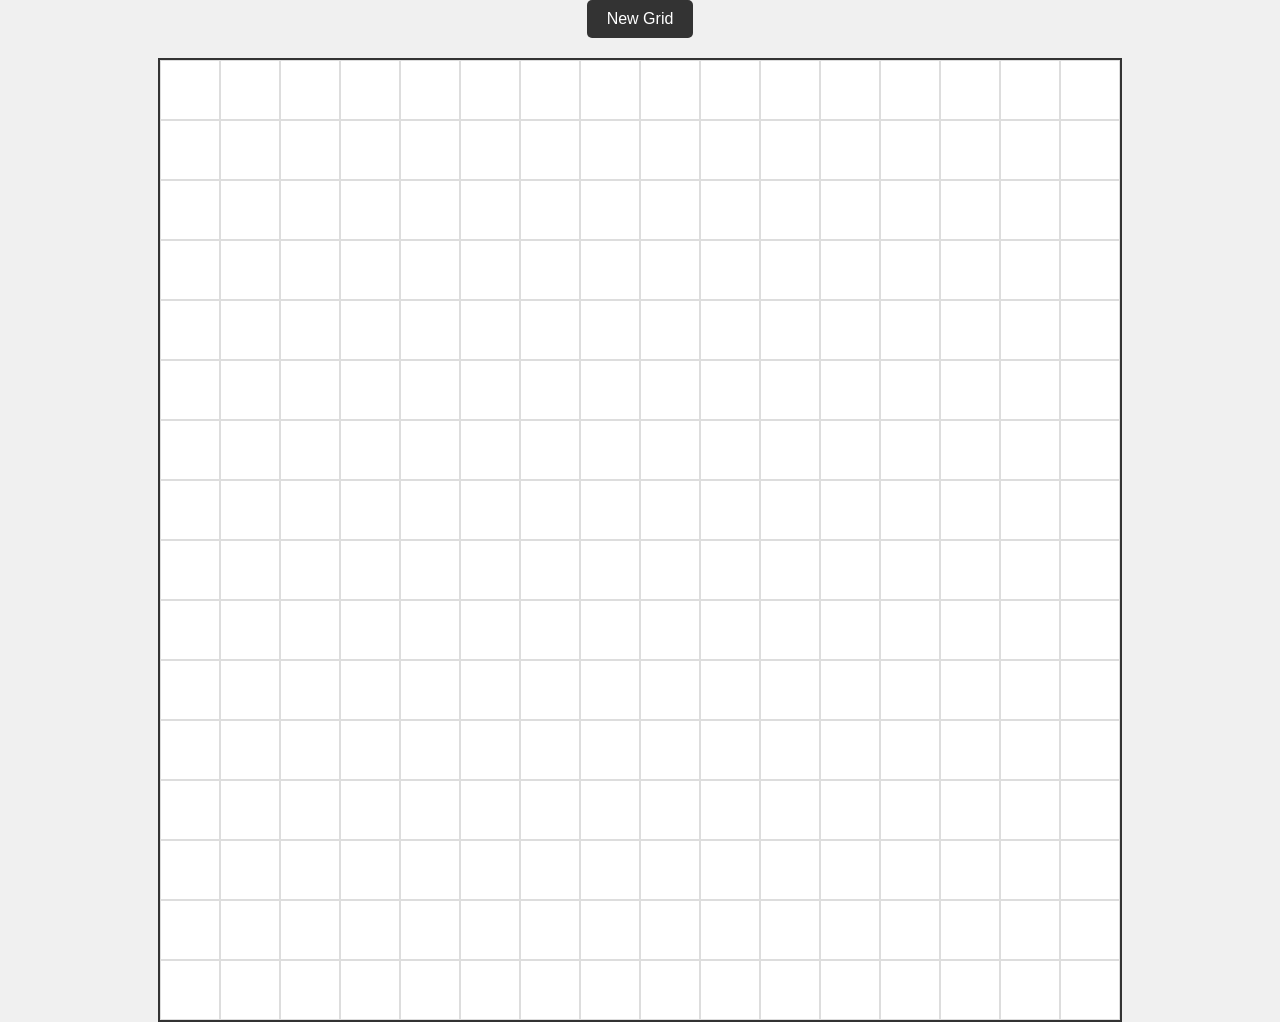
==== colour_grid/index.html @ 0689dbce "[IMP] Add projects" ====
<!DOCTYPE html>
<html lang="en">
<head>
    <meta charset="UTF-8">
    <meta name="viewport" content="width=device-width, initial-scale=1.0">
    <title>16x16 Grid</title>
    <link rel="stylesheet" href="style.css">
</head>
<body>
    <button id="reset-btn">New Grid</button>
    <div id="container"></div>
    <script src="script.js"></script>
</body>
</html>
---- colour_grid/style.css ----
body {
    display: flex;
    flex-direction: column;
    justify-content: center;
    align-items: center;
    min-height: 100vh;
    margin: 0;
    background-color: #f0f0f0;
    gap: 20px;
}

#reset-btn {
    padding: 10px 20px;
    font-size: 16px;
    background-color: #333;
    color: white;
    border: none;
    border-radius: 5px;
    cursor: pointer;
}

#reset-btn:hover {
    background-color: #555;
}

#container {
    display: flex;
    flex-wrap: wrap;
    width: 960px;
    height: 960px;
    border: 2px solid #333;
    background-color: white;
}

.grid-square {
    width: 40px;
    height: 40px;
    box-sizing: border-box;
    border: 1px solid #ddd;
    background-color: white;
}
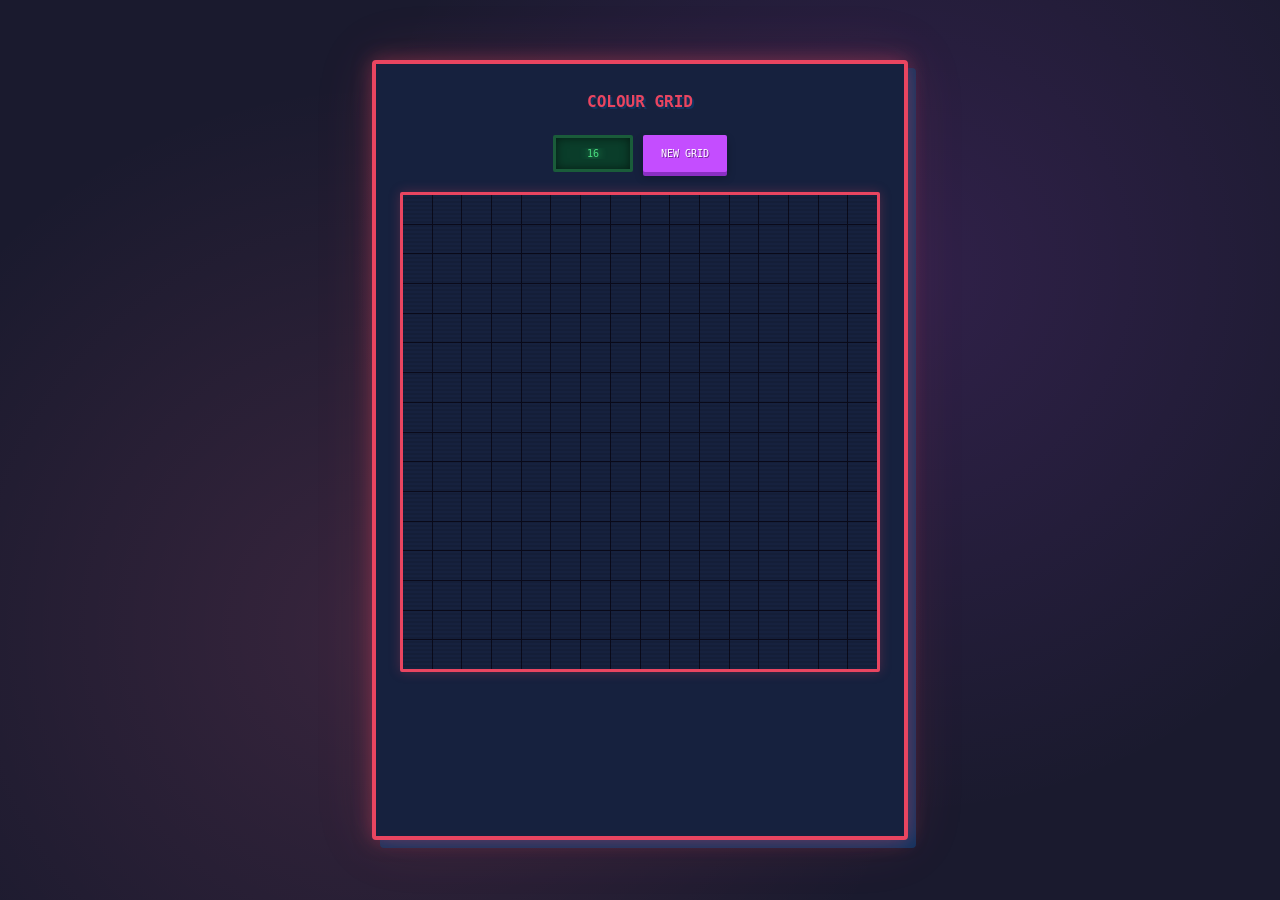
==== commit 5a894a1c: "[IMP] implement retro theme for color grid" ====
--- a/colour_grid/index.html
+++ b/colour_grid/index.html
@@ -3,12 +3,25 @@
 <head>
     <meta charset="UTF-8">
     <meta name="viewport" content="width=device-width, initial-scale=1.0">
-    <title>16x16 Grid</title>
+    <title>Colour Grid</title>
+    <link rel="preconnect" href="https://fonts.googleapis.com">
+    <link rel="preconnect" href="https://fonts.gstatic.com" crossorigin>
+    <link href="https://fonts.googleapis.com/css2?family=Press+Start+2P&display=swap" rel="stylesheet">
     <link rel="stylesheet" href="style.css">
 </head>
 <body>
-    <button id="reset-btn">New Grid</button>
-    <div id="container"></div>
+    <div class="container">
+        <h1>COLOUR GRID</h1>
+
+        <div class="controls">
+            <input type="number" id="grid-size" min="1" max="100" value="16" placeholder="Size...">
+            <button id="reset-btn">NEW GRID</button>
+        </div>
+
+        <div class="grid-wrapper">
+            <div id="grid-container"></div>
+        </div>
+    </div>
     <script src="script.js"></script>
 </body>
 </html>
--- a/colour_grid/style.css
+++ b/colour_grid/style.css
@@ -1,41 +1,145 @@
+* {
+  box-sizing: border-box;
+  margin: 0;
+  padding: 0;
+}
+
 body {
-    display: flex;
-    flex-direction: column;
-    justify-content: center;
-    align-items: center;
-    min-height: 100vh;
-    margin: 0;
-    background-color: #f0f0f0;
-    gap: 20px;
+  min-height: 100vh;
+  background: #1a1a2e;
+  background-image:
+    radial-gradient(circle at 30% 70%, #ff6b9d22 0%, transparent 50%),
+    radial-gradient(circle at 70% 30%, #c44dff22 0%, transparent 50%);
+  font-family: 'Press Start 2P', monospace;
+  color: #fff;
+  display: flex;
+  justify-content: center;
+  padding: 60px 20px;
+}
+
+.container {
+  background: #16213e;
+  border: 4px solid #e94560;
+  border-radius: 4px;
+  padding: 28px 24px;
+  box-shadow:
+    0 0 20px #e9456066,
+    0 0 60px #e9456022,
+    8px 8px 0px #0f3460;
+  text-align: center;
+}
+
+h1 {
+  font-size: 16px;
+  color: #e94560;
+  text-shadow: 2px 2px 0px #0f3460;
+  margin-bottom: 24px;
+}
+
+.controls {
+  display: flex;
+  justify-content: center;
+  gap: 10px;
+  margin-bottom: 20px;
+}
+
+#grid-size {
+  width: 80px;
+  background: #0a3d2a;
+  border: 3px solid #1a5c3a;
+  border-radius: 2px;
+  color: #4ade80;
+  font-family: 'Press Start 2P', monospace;
+  font-size: 10px;
+  padding: 10px;
+  outline: none;
+  text-align: center;
+  text-shadow: 0 0 8px #4ade80;
+  box-shadow: inset 0 0 10px #00000088;
+}
+
+#grid-size:focus {
+  border-color: #4ade80;
+  box-shadow: inset 0 0 10px #00000088, 0 0 8px #4ade8033;
+}
+
+#grid-size::-webkit-inner-spin-button,
+#grid-size::-webkit-outer-spin-button {
+  -webkit-appearance: none;
+  margin: 0;
 }
 
 #reset-btn {
-    padding: 10px 20px;
-    font-size: 16px;
-    background-color: #333;
-    color: white;
-    border: none;
-    border-radius: 5px;
-    cursor: pointer;
+  font-family: 'Press Start 2P', monospace;
+  font-size: 10px;
+  padding: 10px 18px;
+  background: #c44dff;
+  color: #fff;
+  border: none;
+  border-radius: 2px;
+  cursor: pointer;
+  text-shadow: 1px 1px 0 #00000066;
+  box-shadow:
+    0 4px 0 #8a2fc4,
+    0 5px 8px #00000044;
+  transition: all 0.08s;
+  position: relative;
+  top: 0;
 }
 
 #reset-btn:hover {
-    background-color: #555;
+  background: #d97aff;
+  top: -1px;
+  box-shadow:
+    0 5px 0 #8a2fc4,
+    0 6px 10px #00000044;
 }
 
-#container {
-    display: flex;
-    flex-wrap: wrap;
-    width: 960px;
-    height: 960px;
-    border: 2px solid #333;
-    background-color: white;
+#reset-btn:active {
+  top: 4px;
+  box-shadow:
+    0 0px 0 #8a2fc4,
+    0 1px 4px #00000044;
+}
+
+.grid-wrapper {
+  position: relative;
+  width: 480px;
+  margin: 0 auto;
+  border: 3px solid #e94560;
+  border-radius: 2px;
+  box-shadow:
+    0 0 12px #e9456044,
+    inset 0 0 20px #00000066;
+  overflow: hidden;
+}
+
+.grid-wrapper::after {
+  content: '';
+  position: absolute;
+  inset: 0;
+  background: repeating-linear-gradient(
+    transparent 0px,
+    transparent 2px,
+    #00000018 2px,
+    #00000018 4px
+  );
+  pointer-events: none;
+}
+
+#grid-container {
+  display: grid;
+  width: 100%;
+  aspect-ratio: 1;
+  background: #0a0a1a;
+  gap: 1px;
 }
 
 .grid-square {
-    width: 40px;
-    height: 40px;
-    box-sizing: border-box;
-    border: 1px solid #ddd;
-    background-color: white;
+  background: #16213e;
+  cursor: crosshair;
 }
+
+.grid-square.lit {
+  box-shadow: inset 0 0 4px currentColor;
+}
